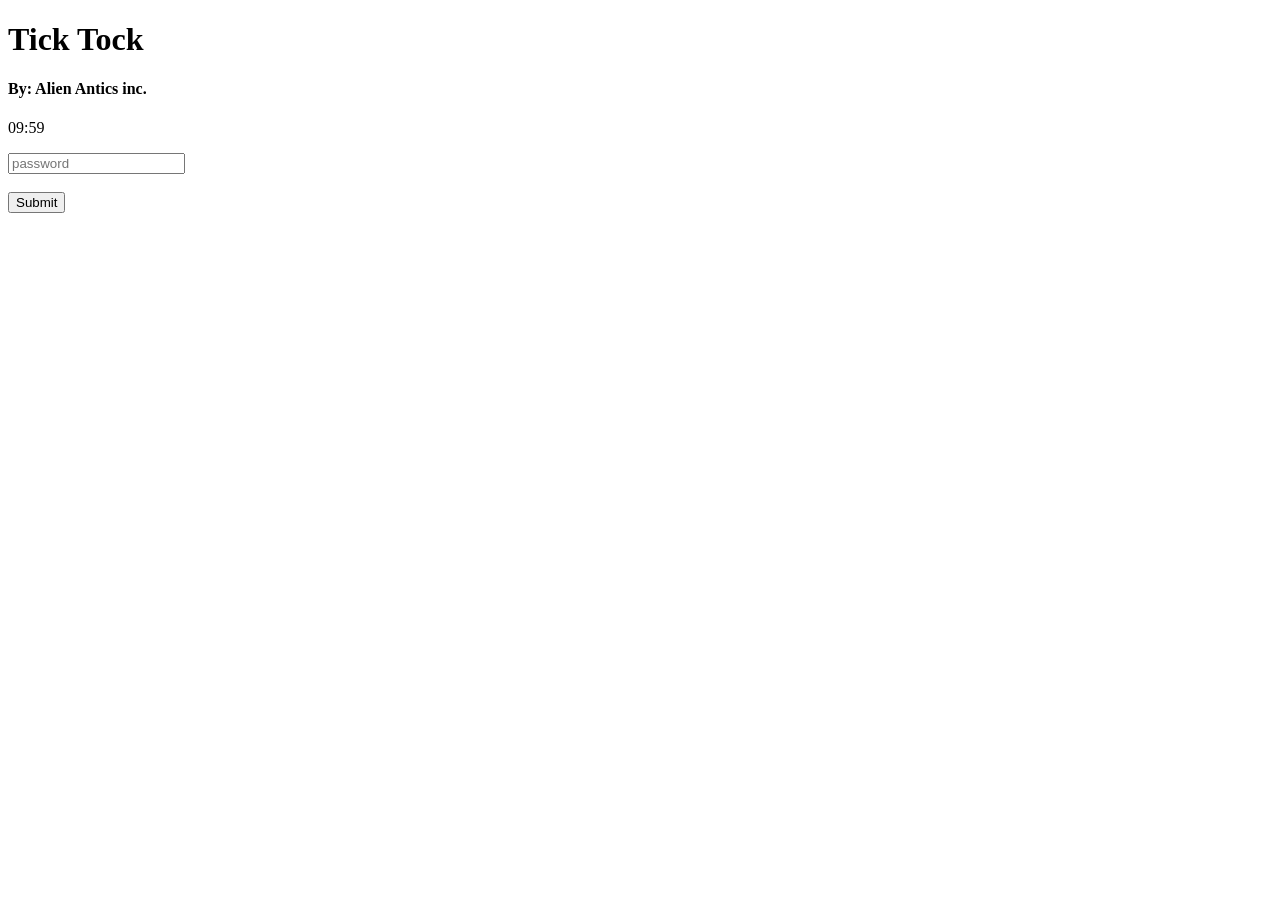
==== index.html @ e31446fe "Create index.html" ====
<!DOCTYPE html>
<html lang="en">
<head>
    <meta charset="UTF-8">
    <meta name="viewport" content="width=device-width, initial-scale=1.0">
    <title>Tick Tock</title>
</head>
<body>
        <h1>Tick Tock</h1>
    <h4>By: Alien Antics inc.</h4>
    <div class="clock">10:00</div>
    <script>
    function startclock (){
            let timeLeft = 600;
            const clock = document.querySelector(".clock");

            function updateDisplay() {
                const min = String(Math.floor(timeLeft / 60)).padStart(2, "0");
                const sec = String(timeLeft % 60).padStart(2, "0");
                clock.textContent = min + ":" + sec;
            }

            const countdown = setInterval(() => {
                timeLeft--;
                updateDisplay();

                if (timeLeft <= 0) {
                    clearInterval(countdown);
                    clock.textContent = "Time's up!";
                }
            }, 1000);}
    function test_str() {
        let res;
        let str =
            document.getElementById("t1").value;
        if (str.match(12345))
            window.location.href="matchinggamepage.html"
        else
            alert("wrong")
    }
    startclock()
    </script>
    <p>
        <div class="input">
        <input type="text" placeholder="password" id="t1" />
        </div>
        <br />
        <div class="submit">
        <input type="button" value="Submit" onclick="test_str()" />
        </div>
    <link rel = "stylesheet" href = "style.css">
</body>
</html>
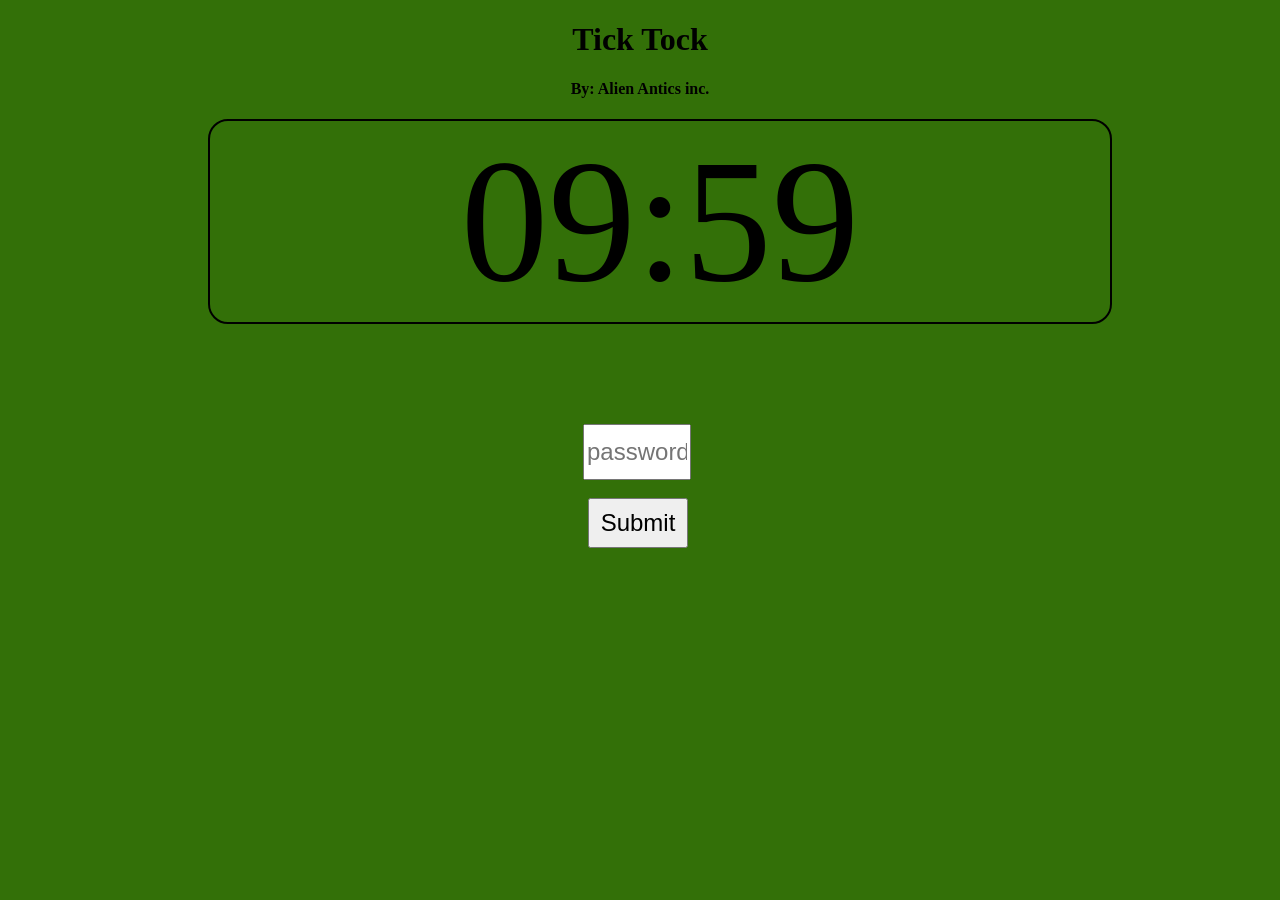
==== commit cdb5b84e: "Update index.html" ====
--- a/index.html
+++ b/index.html
@@ -33,7 +33,7 @@
         let res;
         let str =
             document.getElementById("t1").value;
-        if (str.match(12345))
+        if (str.match(20953))
             window.location.href="matchinggamepage.html"
         else
             alert("wrong")
--- a/style.css
+++ b/style.css
@@ -0,0 +1,15 @@
+body { background-color: rgb(51, 112, 8); background-size: cover; background-attachment: fixed; }
+h1, h4 { text-align: center; color: black; }
+ul { display: none; }
+input { color: black; font-size: x-large; height: 50px; width: 100px;}
+.input{margin-top: 100px; margin-left: 575px;}
+.submit{margin-left: 580px;}
+.clock{font-size: 175px;
+        width: 900px;
+        margin-left: 200px;
+        text-align: center;
+        border: 2px solid black;
+        border-radius: 20px;
+}
+img {width: 100px; height: 100px; margin-top: 30px;}
+.match{width: 200px; font-size: medium; height: 20px; margin-bottom: 20px;}
